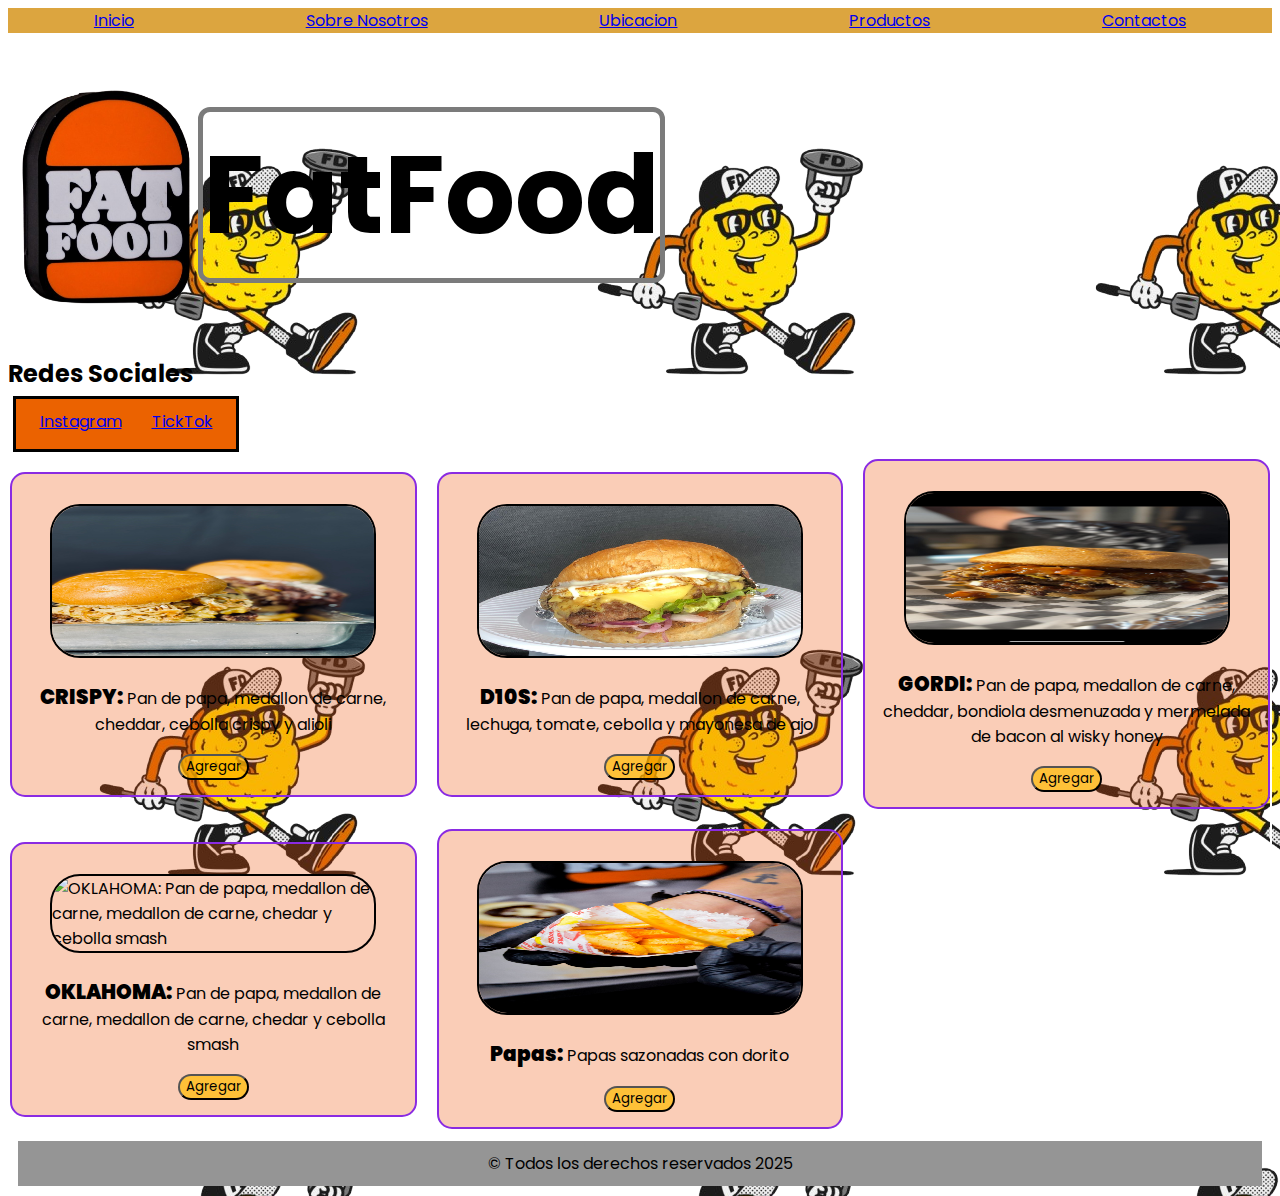
==== index.html @ 3c6cdc80 "first commit" ====
<!DOCTYPE html>
<html lang="en" >
<head>
    <meta charset="UTF-8">
    <meta name="viewport" content="width=device-width, initial-scale=1.0">
    <title>FatFood-INICIO</title>
    <link rel="preconnect" href="https://fonts.googleapis.com">
<link rel="preconnect" href="https://fonts.gstatic.com" crossorigin>
<link href="https://fonts.googleapis.com/css2?family=Poppins:ital,wght@0,100;0,200;0,300;0,400;0,500;0,600;0,700;0,800;0,900;1,100;1,200;1,300;1,400;1,500;1,600;1,700;1,800;1,900&display=swap" rel="stylesheet">
<link rel="stylesheet" href="https://necolas.github.io/normalize.css/8.0.1/normalize.css">
<link rel="stylesheet" href="./css/styles.css">
</head>


<body>


    <header>
        <nav>
            <ul class="navegador">
                <li><a href="#">Inicio</a></li>
                <li><a href="./pages/sobreNosotros.html">Sobre Nosotros</a></li>
                <li><a href="./pages/ubicacion.html">Ubicacion</a></li>
                <li><a href="./pages/productos.html">Productos</a></li>
                <li><a href="./pages/contactos.html">Contactos</a></li>
            </ul>
        </nav>
        <div class="contenedorSuperior">
            <img class="portada" src="./img/portada.png" alt="Logotipo de la marca">
            <h1 id="titulo">FatFood</h1>
        </div>
        <h2>Redes Sociales</h2>
        <ul>
            <div class="redesSociales">
                <li><a href="https://www.instagram.com/fatfood.bg/">Instagram</a></li>
                <li><a href="#">TickTok</a></li>
            </div>
        </ul>
            </header>

            <main>
                <section class="contenedorHamburguesas">
                    <div class="caja">
                            <img class="crispy" src="./img/crispy.jpg" alt="CRISPY: Pan de papa, medallon de carne, cheddar, cebolla crispy y alioli">
                            <div class="detalle">
                            <p><span class="span">CRISPY:</span> Pan de papa, medallon de carne, cheddar, cebolla crispy y alioli</p>
                            <input type="button" value="Agregar">
                            </div>
                    </div>

                    <div class="caja">
                            <img class="d10s" src="./img/d10s.jpg" alt="D10S: Pan de papa, medallon de carne, lechuga, tomate, cebolla y mayonesa de ajo">
                            <div class="detalle">
                            <p><span class="span">D10S:</span> Pan de papa, medallon de carne, lechuga, tomate, cebolla y mayonesa de ajo</p>
                            <input type="button" value="Agregar">
                            </div>
                    </div>

                    <div class="caja">
                            <img class="gordi" src="./img/gordi.jpg" alt="GORDI: Pan de papa, medallon de carne, cheddar, bondiola desmenuzada y mermelada de bacon al wisky honey">
                            <div class="detalle">
                            <p><span class="span">GORDI:</span> Pan de papa, medallon de carne, cheddar, bondiola desmenuzada y mermelada de bacon al wisky honey</p>
                            <input type="button" value="Agregar">
                            </div>
                    </div> 

                    <div class="caja">
                            <img class="Oklahoma" src="./img/Oklahoma.jpg" alt="OKLAHOMA: Pan de papa, medallon de carne, medallon de carne, chedar y cebolla smash">
                            <div class="detalle">
                            <p><span class="span">OKLAHOMA:</span> Pan de papa, medallon de carne, medallon de carne, chedar y cebolla smash</p>
                            <input type="button" value="Agregar">
                            </div>
                    </div>
                
                    <div class="caja">
                            <img class="papasSazonadas" src="./img/papasSazonadas.jpg" alt="Papas: Papas sazonadas con dorito">
                            <div class="detalle">
                            <p><span class="span">Papas:</span> Papas sazonadas con dorito</p>
                            <input type="button" value="Agregar">
                            </div>
                    </div>

                </section>
            </main>

            <footer>
                <p class="piePagina">&copy; Todos los derechos reservados 2025</p>
            </footer>
        

</body>
</html>
---- css/styles.css ----
/*-----------estilos generales-----------*/  
body{
    background-color: rgba(255, 255, 255, 0.848);
    background-image: url(../img/fondo.png);
} 


*{
    font-family: "Poppins", serif;
}


/*-----------header-----------*/
#titulo{
    text-align: center;
    border: 5px solid #7B7B7B;
    border-radius: 12px;
    font-size: 110px;
}

ul{
    list-style: none;
    padding: 0;
    margin: 0;
}

.navegador {
    display: flex;
    justify-content: space-around;
    font-weight: 850px;
    background-color: rgba(211, 142, 12, 0.792);
    text-decoration: none;
}

.contenedorSuperior{
    display: flex;
}

h2{
    margin: 0;
    padding: 0;
}

.titulo{
    font-size: 100px;
    background-color: rgb(149, 149, 149);
    padding: 10px;
    border: 30px;
    border-color: rgb(0, 0, 0);
    font-family: 'Gill Sans', 'Gill Sans MT', Calibri, 'Trebuchet MS', sans-serif;
    margin-left: 60px;
}

.portada{
    width: 190px;
}

.redesSociales{
    margin: 5px;
    padding: 10px;
    border: 3px solid black;
    width: 200px;
    height: 30px;
    background-color: rgb(235, 98, 0);
    display: flex;
    justify-content: center;
    gap: 30px;
}


/*-----------main-----------*/
.span{
    font-weight: 900;
    font-size: 20px;
}

.hamburguesas p{
    margin-bottom: 20px;
}

.detalle{
    padding: 8px;
    text-align: center;
    padding-bottom: 15px;
}

.caja{
    border: 2px solid blueviolet;
    background-color: #ee510249;
    min-height: 250px;
    border-radius: 15px;
}

input {
    background-color: rgba(255, 187, 0, 0.696);
    border-radius: 20px;
}

.contenedorHamburguesas{
    display: grid;
    grid-template-columns: repeat(auto-fit, minmax(250px, 1fr));
    align-items: center;
    border: 2px solid rgb(255, 255, 255);
    gap: 20px;
    display: grid;
    grid-template-columns: repeat(3, 1fr);
}

.caja img {
    border: 2px solid black;
    margin: 0 auto;
    width: 80%;
    max-height: 150px;
    display: flex;
    justify-content: center;
    margin-top: 30px;
    border-radius: 30px;
}

.detalle input:hover{
    filter: drop(0px 0px 5px rgb(255, 0, 0));
}


/*-----------footer-----------*/
.piePagina{
    background-color: rgb(149, 149, 149);
    padding: 10px;
    margin: 10px;
    text-align: center;
}

/*----------MEDIAQUERI---------*/
@media (max-width: 500px) {
    #titulo {
        font-size: 40px;
    }

    .contenedorHamburguesas {
        grid-template-columns: 1fr;
    }

    .caja {
        max-width: 90%;
    }

    .portada {
        width: 100px;
    }
    }
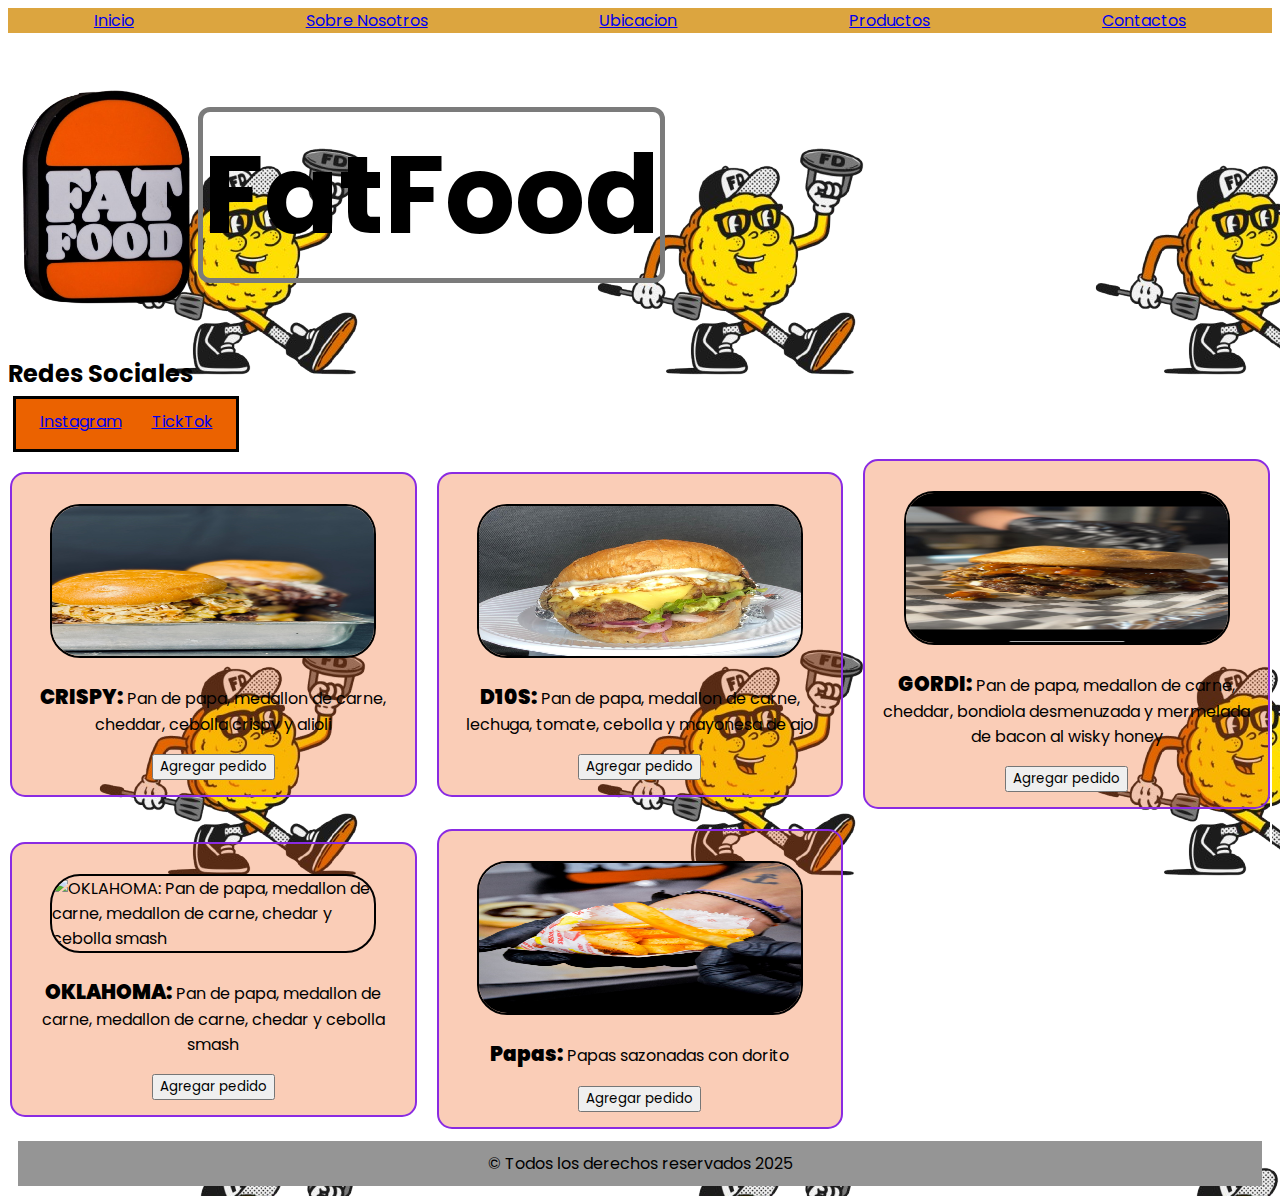
==== commit f24c88a7: "Agregado de sass y retoques" ====
--- a/index.html
+++ b/index.html
@@ -1,93 +1,129 @@
 <!DOCTYPE html>
-<html lang="en" >
-<head>
-    <meta charset="UTF-8">
-    <meta name="viewport" content="width=device-width, initial-scale=1.0">
+<html lang="en">
+  <head>
+    <meta charset="UTF-8" />
+    <meta name="viewport" content="width=device-width, initial-scale=1.0" />
     <title>FatFood-INICIO</title>
-    <link rel="preconnect" href="https://fonts.googleapis.com">
-<link rel="preconnect" href="https://fonts.gstatic.com" crossorigin>
-<link href="https://fonts.googleapis.com/css2?family=Poppins:ital,wght@0,100;0,200;0,300;0,400;0,500;0,600;0,700;0,800;0,900;1,100;1,200;1,300;1,400;1,500;1,600;1,700;1,800;1,900&display=swap" rel="stylesheet">
-<link rel="stylesheet" href="https://necolas.github.io/normalize.css/8.0.1/normalize.css">
-<link rel="stylesheet" href="./css/styles.css">
-</head>
+    <link rel="preconnect" href="https://fonts.googleapis.com" />
+    <link rel="preconnect" href="https://fonts.gstatic.com" crossorigin />
+    <link
+      href="https://fonts.googleapis.com/css2?family=Poppins:ital,wght@0,100;0,200;0,300;0,400;0,500;0,600;0,700;0,800;0,900;1,100;1,200;1,300;1,400;1,500;1,600;1,700;1,800;1,900&display=swap"
+      rel="stylesheet"
+    />
+    <link
+      rel="stylesheet"
+      href="https://necolas.github.io/normalize.css/8.0.1/normalize.css"
+    />
+    <link rel="stylesheet" href="./css/styles.css" />
+  </head>
 
+  <body>
+    <header>
+      <nav>
+        <ul class="navegador">
+          <li><a href="#">Inicio</a></li>
+          <li><a href="./pages/sobreNosotros.html">Sobre Nosotros</a></li>
+          <li><a href="./pages/ubicacion.html">Ubicacion</a></li>
+          <li><a href="./pages/productos.html">Productos</a></li>
+          <li><a href="./pages/contactos.html">Contactos</a></li>
+        </ul>
+      </nav>
+      <div class="contenedorSuperior">
+        <img
+          class="portada"
+          src="./img/portada.png"
+          alt="Logotipo de la marca"
+        />
+        <h1 id="titulo">FatFood</h1>
+      </div>
+      <h2>Redes Sociales</h2>
+      <ul>
+        <div class="redesSociales">
+          <li><a href="https://www.instagram.com/fatfood.bg/">Instagram</a></li>
+          <li><a href="#">TickTok</a></li>
+        </div>
+      </ul>
+    </header>
 
-<body>
+    <main>
+      <section class="contenedorHamburguesas">
+        <div class="caja">
+          <img
+            class="crispy"
+            src="./img/crispy.jpg"
+            alt="CRISPY: Pan de papa, medallon de carne, cheddar, cebolla crispy y alioli"
+          />
+          <div class="detalle">
+            <p>
+              <span class="span">CRISPY:</span> Pan de papa, medallon de carne,
+              cheddar, cebolla crispy y alioli
+            </p>
+            <button class="boton">Agregar pedido</button>
+          </div>
+        </div>
 
+        <div class="caja">
+          <img
+            class="d10s"
+            src="./img/d10s.jpg"
+            alt="D10S: Pan de papa, medallon de carne, lechuga, tomate, cebolla y mayonesa de ajo"
+          />
+          <div class="detalle">
+            <p>
+              <span class="span">D10S:</span> Pan de papa, medallon de carne,
+              lechuga, tomate, cebolla y mayonesa de ajo
+            </p>
+            <button class="boton">Agregar pedido</button>
+          </div>
+        </div>
 
-    <header>
-        <nav>
-            <ul class="navegador">
-                <li><a href="#">Inicio</a></li>
-                <li><a href="./pages/sobreNosotros.html">Sobre Nosotros</a></li>
-                <li><a href="./pages/ubicacion.html">Ubicacion</a></li>
-                <li><a href="./pages/productos.html">Productos</a></li>
-                <li><a href="./pages/contactos.html">Contactos</a></li>
-            </ul>
-        </nav>
-        <div class="contenedorSuperior">
-            <img class="portada" src="./img/portada.png" alt="Logotipo de la marca">
-            <h1 id="titulo">FatFood</h1>
+        <div class="caja">
+          <img
+            class="gordi"
+            src="./img/gordi.jpg"
+            alt="GORDI: Pan de papa, medallon de carne, cheddar, bondiola desmenuzada y mermelada de bacon al wisky honey"
+          />
+          <div class="detalle">
+            <p>
+              <span class="span">GORDI:</span> Pan de papa, medallon de carne,
+              cheddar, bondiola desmenuzada y mermelada de bacon al wisky honey
+            </p>
+            <button class="boton">Agregar pedido</button>
+          </div>
         </div>
-        <h2>Redes Sociales</h2>
-        <ul>
-            <div class="redesSociales">
-                <li><a href="https://www.instagram.com/fatfood.bg/">Instagram</a></li>
-                <li><a href="#">TickTok</a></li>
-            </div>
-        </ul>
-            </header>
 
-            <main>
-                <section class="contenedorHamburguesas">
-                    <div class="caja">
-                            <img class="crispy" src="./img/crispy.jpg" alt="CRISPY: Pan de papa, medallon de carne, cheddar, cebolla crispy y alioli">
-                            <div class="detalle">
-                            <p><span class="span">CRISPY:</span> Pan de papa, medallon de carne, cheddar, cebolla crispy y alioli</p>
-                            <input type="button" value="Agregar">
-                            </div>
-                    </div>
+        <div class="caja">
+          <img
+            class="Oklahoma"
+            src="./img/Oklahoma.jpg"
+            alt="OKLAHOMA: Pan de papa, medallon de carne, medallon de carne, chedar y cebolla smash"
+          />
+          <div class="detalle">
+            <p>
+              <span class="span">OKLAHOMA:</span> Pan de papa, medallon de
+              carne, medallon de carne, chedar y cebolla smash
+            </p>
+            <button class="boton">Agregar pedido</button>
+          </div>
+        </div>
 
-                    <div class="caja">
-                            <img class="d10s" src="./img/d10s.jpg" alt="D10S: Pan de papa, medallon de carne, lechuga, tomate, cebolla y mayonesa de ajo">
-                            <div class="detalle">
-                            <p><span class="span">D10S:</span> Pan de papa, medallon de carne, lechuga, tomate, cebolla y mayonesa de ajo</p>
-                            <input type="button" value="Agregar">
-                            </div>
-                    </div>
+        <div class="caja">
+          <img
+            class="papasSazonadas"
+            src="./img/papasSazonadas.jpg"
+            alt="Papas: Papas sazonadas con dorito"
+          />
+          <div class="detalle">
+            <p><span class="span">Papas:</span> Papas sazonadas con dorito</p>
+            <button class="boton">Agregar pedido</button>
+          </div>
+        </div>
+      </section>
+    </main>
 
-                    <div class="caja">
-                            <img class="gordi" src="./img/gordi.jpg" alt="GORDI: Pan de papa, medallon de carne, cheddar, bondiola desmenuzada y mermelada de bacon al wisky honey">
-                            <div class="detalle">
-                            <p><span class="span">GORDI:</span> Pan de papa, medallon de carne, cheddar, bondiola desmenuzada y mermelada de bacon al wisky honey</p>
-                            <input type="button" value="Agregar">
-                            </div>
-                    </div> 
-
-                    <div class="caja">
-                            <img class="Oklahoma" src="./img/Oklahoma.jpg" alt="OKLAHOMA: Pan de papa, medallon de carne, medallon de carne, chedar y cebolla smash">
-                            <div class="detalle">
-                            <p><span class="span">OKLAHOMA:</span> Pan de papa, medallon de carne, medallon de carne, chedar y cebolla smash</p>
-                            <input type="button" value="Agregar">
-                            </div>
-                    </div>
-                
-                    <div class="caja">
-                            <img class="papasSazonadas" src="./img/papasSazonadas.jpg" alt="Papas: Papas sazonadas con dorito">
-                            <div class="detalle">
-                            <p><span class="span">Papas:</span> Papas sazonadas con dorito</p>
-                            <input type="button" value="Agregar">
-                            </div>
-                    </div>
-
-                </section>
-            </main>
-
-            <footer>
-                <p class="piePagina">&copy; Todos los derechos reservados 2025</p>
-            </footer>
-        
-
-</body>
+    <footer>
+      <p class="piePagina">&copy; Todos los derechos reservados 2025</p>
+    </footer>
+  </body>
 </html>
-
+<div></div>
